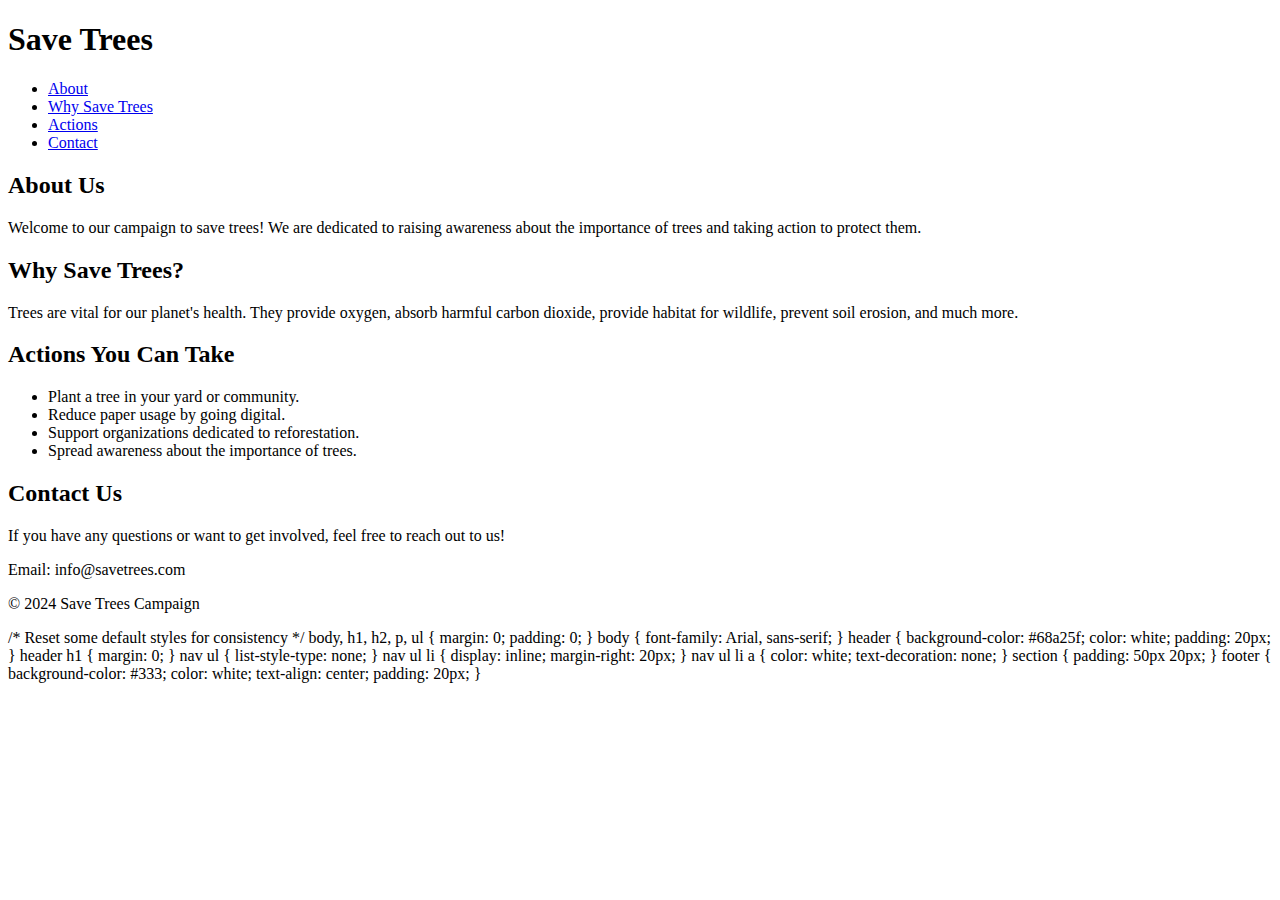
==== index1.html @ fd9792b2 "Create index1.html" ====
<!DOCTYPE html>
<html lang="en">
<head>
  <meta charset="UTF-8">
  <meta name="viewport" content="width=device-width, initial-scale=1.0">
  <title>Save Trees Landing Page</title>
  <link rel="stylesheet" href="styles.css">
</head>
<body>
  <header>
    <h1>Save Trees</h1>
    <nav>
      <ul>
        <li><a href="#about">About</a></li>
        <li><a href="#why">Why Save Trees</a></li>
        <li><a href="#actions">Actions</a></li>
        <li><a href="#contact">Contact</a></li>
      </ul>
    </nav>
  </header>

  <section id="about">
    <h2>About Us</h2>
    <p>Welcome to our campaign to save trees! We are dedicated to raising awareness about the importance of trees and taking action to protect them.</p>
  </section>

  <section id="why">
    <h2>Why Save Trees?</h2>
    <p>Trees are vital for our planet's health. They provide oxygen, absorb harmful carbon dioxide, provide habitat for wildlife, prevent soil erosion, and much more.</p>
  </section>

  <section id="actions">
    <h2>Actions You Can Take</h2>
    <ul>
      <li>Plant a tree in your yard or community.</li>
      <li>Reduce paper usage by going digital.</li>
      <li>Support organizations dedicated to reforestation.</li>
      <li>Spread awareness about the importance of trees.</li>
    </ul>
  </section>

  <section id="contact">
    <h2>Contact Us</h2>
    <p>If you have any questions or want to get involved, feel free to reach out to us!</p>
    <p>Email: info@savetrees.com</p>
  </section>

  <footer>
    <p>&copy; 2024 Save Trees Campaign</p>
  </footer>
</body>
</html>
/* Reset some default styles for consistency */
body, h1, h2, p, ul {
  margin: 0;
  padding: 0;
}

body {
  font-family: Arial, sans-serif;
}

header {
  background-color: #68a25f;
  color: white;
  padding: 20px;
}

header h1 {
  margin: 0;
}

nav ul {
  list-style-type: none;
}

nav ul li {
  display: inline;
  margin-right: 20px;
}

nav ul li a {
  color: white;
  text-decoration: none;
}

section {
  padding: 50px 20px;
}

footer {
  background-color: #333;
  color: white;
  text-align: center;
  padding: 20px;
}
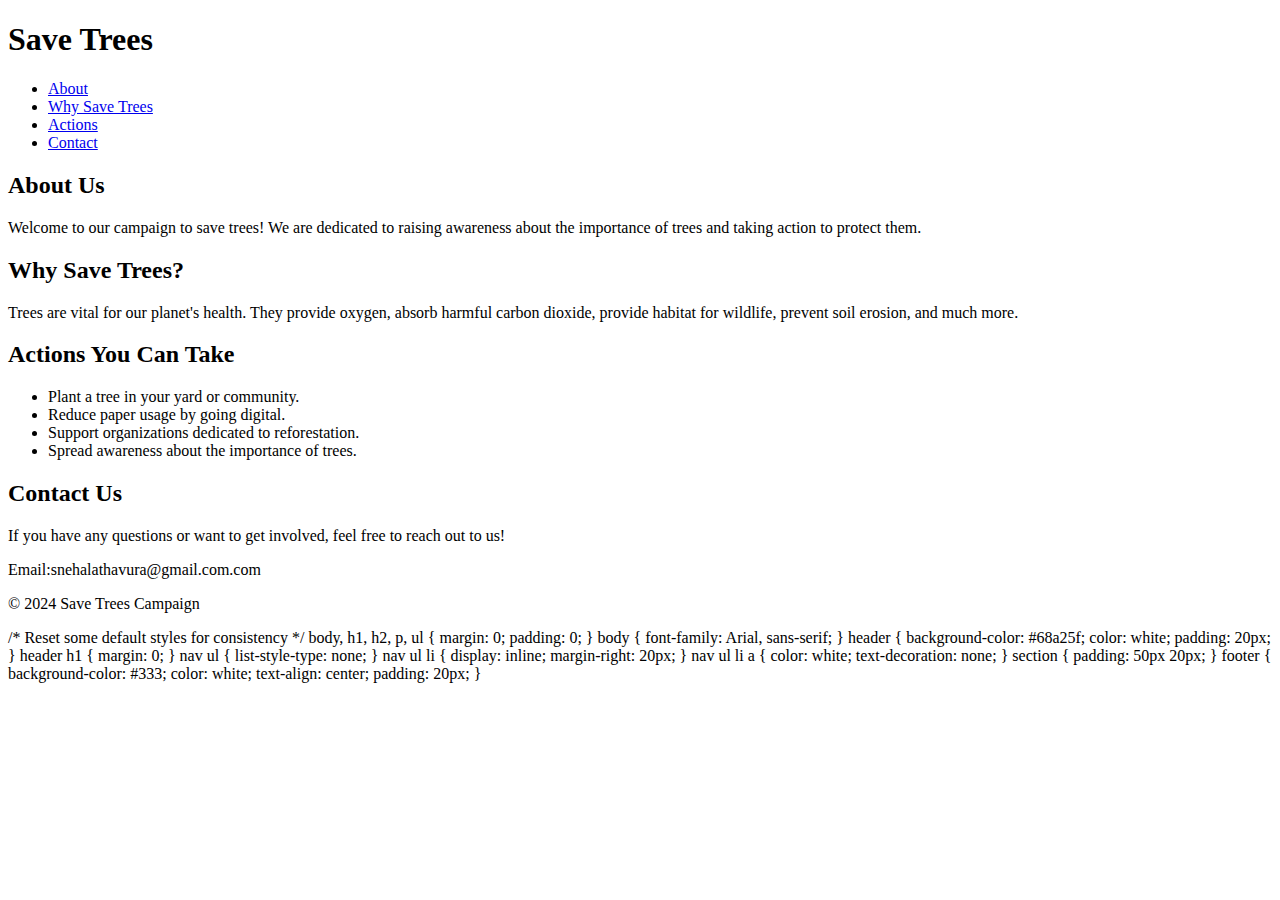
==== commit 8f03c45c: "Update index1.html" ====
--- a/index1.html
+++ b/index1.html
@@ -42,7 +42,7 @@
   <section id="contact">
     <h2>Contact Us</h2>
     <p>If you have any questions or want to get involved, feel free to reach out to us!</p>
-    <p>Email: info@savetrees.com</p>
+    <p>Email:snehalathavura@gmail.com.com</p>
   </section>
 
   <footer>
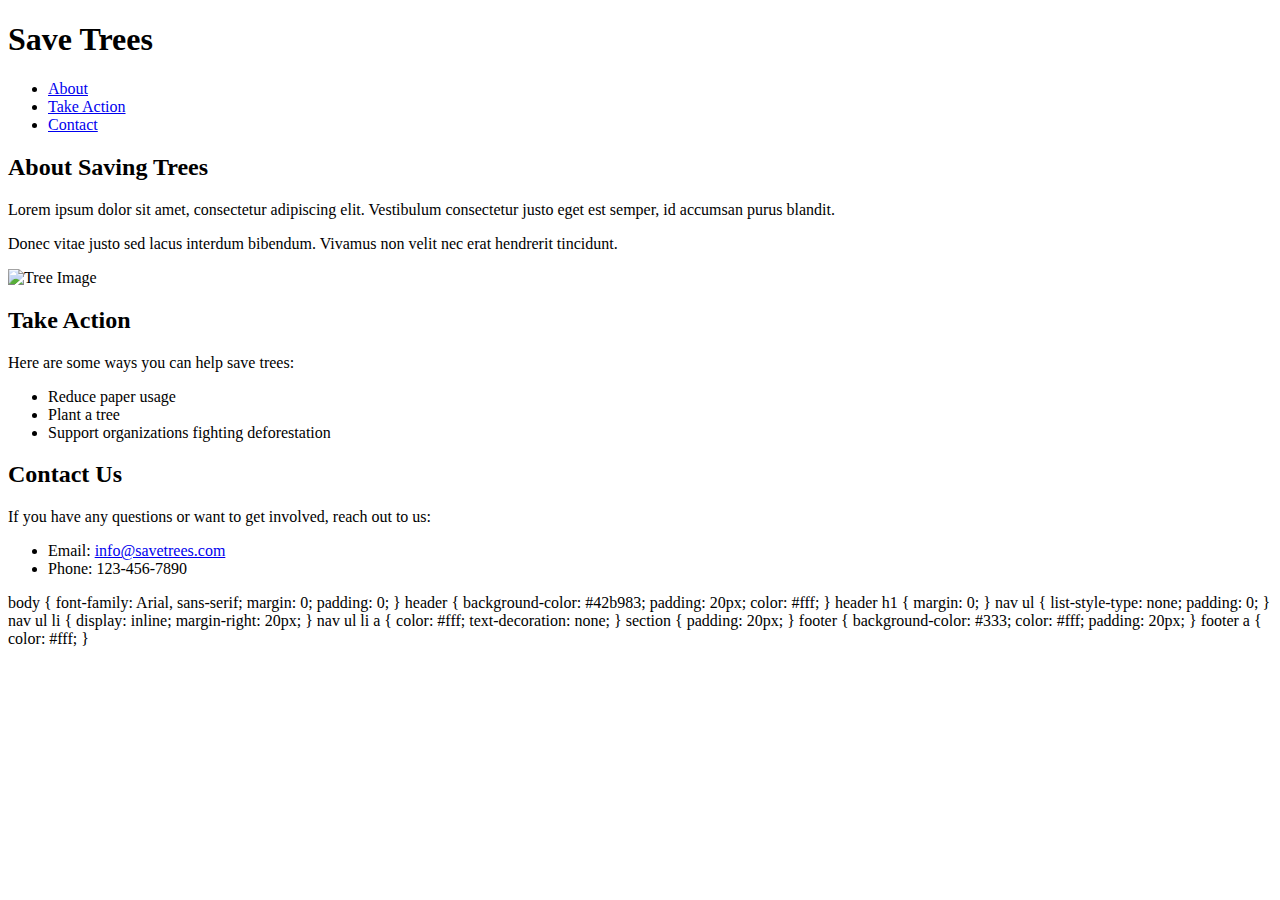
==== commit 9bf21017: "Update index1.html" ====
--- a/index1.html
+++ b/index1.html
@@ -1,96 +1,91 @@
 <!DOCTYPE html>
 <html lang="en">
 <head>
-  <meta charset="UTF-8">
-  <meta name="viewport" content="width=device-width, initial-scale=1.0">
-  <title>Save Trees Landing Page</title>
-  <link rel="stylesheet" href="styles.css">
+    <meta charset="UTF-8">
+    <meta name="viewport" content="width=device-width, initial-scale=1.0">
+    <title>Save Trees Landing Page</title>
+    <link rel="stylesheet" href="styles.css">
 </head>
 <body>
-  <header>
-    <h1>Save Trees</h1>
-    <nav>
-      <ul>
-        <li><a href="#about">About</a></li>
-        <li><a href="#why">Why Save Trees</a></li>
-        <li><a href="#actions">Actions</a></li>
-        <li><a href="#contact">Contact</a></li>
-      </ul>
-    </nav>
-  </header>
+    <header>
+        <h1>Save Trees</h1>
+        <nav>
+            <ul>
+                <li><a href="#about">About</a></li>
+                <li><a href="#take-action">Take Action</a></li>
+                <li><a href="#contact">Contact</a></li>
+            </ul>
+        </nav>
+    </header>
 
-  <section id="about">
-    <h2>About Us</h2>
-    <p>Welcome to our campaign to save trees! We are dedicated to raising awareness about the importance of trees and taking action to protect them.</p>
-  </section>
+    <section id="about">
+        <h2>About Saving Trees</h2>
+        <p>Lorem ipsum dolor sit amet, consectetur adipiscing elit. Vestibulum consectetur justo eget est semper, id accumsan purus blandit.</p>
+        <p>Donec vitae justo sed lacus interdum bibendum. Vivamus non velit nec erat hendrerit tincidunt.</p>
+        <img src="C:\Users\SNEHA LATHA\Downloads\tree.jpeg" alt="Tree Image">
+    </section>
 
-  <section id="why">
-    <h2>Why Save Trees?</h2>
-    <p>Trees are vital for our planet's health. They provide oxygen, absorb harmful carbon dioxide, provide habitat for wildlife, prevent soil erosion, and much more.</p>
-  </section>
+    <section id="take-action">
+        <h2>Take Action</h2>
+        <p>Here are some ways you can help save trees:</p>
+        <ul>
+            <li>Reduce paper usage</li>
+            <li>Plant a tree</li>
+            <li>Support organizations fighting deforestation</li>
+        </ul>
+    </section>
 
-  <section id="actions">
-    <h2>Actions You Can Take</h2>
-    <ul>
-      <li>Plant a tree in your yard or community.</li>
-      <li>Reduce paper usage by going digital.</li>
-      <li>Support organizations dedicated to reforestation.</li>
-      <li>Spread awareness about the importance of trees.</li>
-    </ul>
-  </section>
-
-  <section id="contact">
-    <h2>Contact Us</h2>
-    <p>If you have any questions or want to get involved, feel free to reach out to us!</p>
-    <p>Email:snehalathavura@gmail.com.com</p>
-  </section>
-
-  <footer>
-    <p>&copy; 2024 Save Trees Campaign</p>
-  </footer>
+    <footer id="contact">
+        <h2>Contact Us</h2>
+        <p>If you have any questions or want to get involved, reach out to us:</p>
+        <ul>
+            <li>Email: <a href="mailto:info@savetrees.com">info@savetrees.com</a></li>
+            <li>Phone: 123-456-7890</li>
+        </ul>
+    </footer>
 </body>
 </html>
-/* Reset some default styles for consistency */
-body, h1, h2, p, ul {
-  margin: 0;
-  padding: 0;
-}
-
 body {
-  font-family: Arial, sans-serif;
+    font-family: Arial, sans-serif;
+    margin: 0;
+    padding: 0;
 }
 
 header {
-  background-color: #68a25f;
-  color: white;
-  padding: 20px;
+    background-color: #42b983;
+    padding: 20px;
+    color: #fff;
 }
 
 header h1 {
-  margin: 0;
+    margin: 0;
 }
 
 nav ul {
-  list-style-type: none;
+    list-style-type: none;
+    padding: 0;
 }
 
 nav ul li {
-  display: inline;
-  margin-right: 20px;
+    display: inline;
+    margin-right: 20px;
 }
 
 nav ul li a {
-  color: white;
-  text-decoration: none;
+    color: #fff;
+    text-decoration: none;
 }
 
 section {
-  padding: 50px 20px;
+    padding: 20px;
 }
 
 footer {
-  background-color: #333;
-  color: white;
-  text-align: center;
-  padding: 20px;
+    background-color: #333;
+    color: #fff;
+    padding: 20px;
 }
+
+footer a {
+    color: #fff;
+}
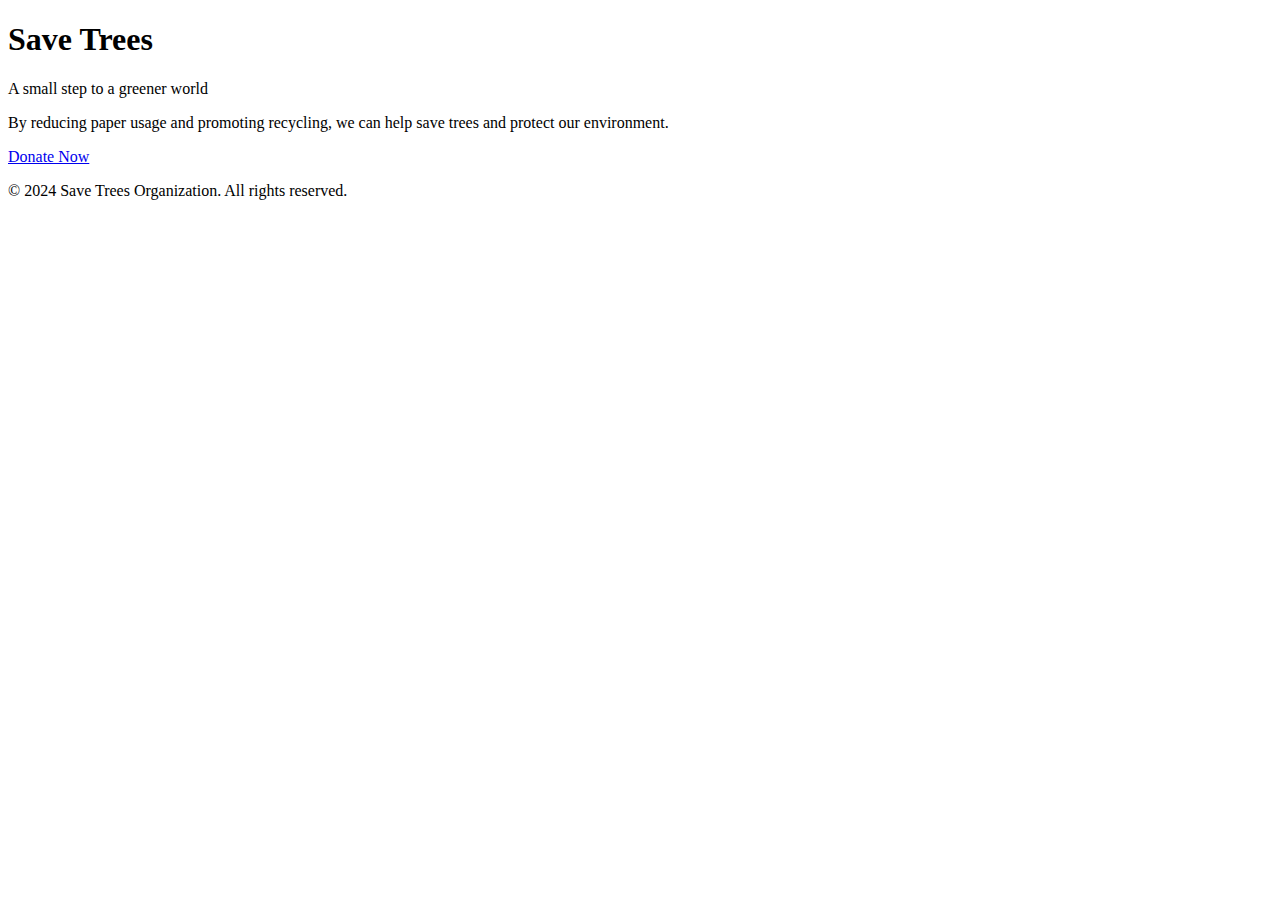
==== commit 0c91a56e: "Update index1.html" ====
--- a/index1.html
+++ b/index1.html
@@ -9,83 +9,14 @@
 <body>
     <header>
         <h1>Save Trees</h1>
-        <nav>
-            <ul>
-                <li><a href="#about">About</a></li>
-                <li><a href="#take-action">Take Action</a></li>
-                <li><a href="#contact">Contact</a></li>
-            </ul>
-        </nav>
+        <p>A small step to a greener world</p>
     </header>
-
-    <section id="about">
-        <h2>About Saving Trees</h2>
-        <p>Lorem ipsum dolor sit amet, consectetur adipiscing elit. Vestibulum consectetur justo eget est semper, id accumsan purus blandit.</p>
-        <p>Donec vitae justo sed lacus interdum bibendum. Vivamus non velit nec erat hendrerit tincidunt.</p>
-        <img src="C:\Users\SNEHA LATHA\Downloads\tree.jpeg" alt="Tree Image">
+    <section class="content">
+        <p>By reducing paper usage and promoting recycling, we can help save trees and protect our environment.</p>
+        <a href="https://www.example.com/donate" class="cta-btn">Donate Now</a>
     </section>
-
-    <section id="take-action">
-        <h2>Take Action</h2>
-        <p>Here are some ways you can help save trees:</p>
-        <ul>
-            <li>Reduce paper usage</li>
-            <li>Plant a tree</li>
-            <li>Support organizations fighting deforestation</li>
-        </ul>
-    </section>
-
-    <footer id="contact">
-        <h2>Contact Us</h2>
-        <p>If you have any questions or want to get involved, reach out to us:</p>
-        <ul>
-            <li>Email: <a href="mailto:info@savetrees.com">info@savetrees.com</a></li>
-            <li>Phone: 123-456-7890</li>
-        </ul>
+    <footer>
+        <p>© 2024 Save Trees Organization. All rights reserved.</p>
     </footer>
 </body>
 </html>
-body {
-    font-family: Arial, sans-serif;
-    margin: 0;
-    padding: 0;
-}
-
-header {
-    background-color: #42b983;
-    padding: 20px;
-    color: #fff;
-}
-
-header h1 {
-    margin: 0;
-}
-
-nav ul {
-    list-style-type: none;
-    padding: 0;
-}
-
-nav ul li {
-    display: inline;
-    margin-right: 20px;
-}
-
-nav ul li a {
-    color: #fff;
-    text-decoration: none;
-}
-
-section {
-    padding: 20px;
-}
-
-footer {
-    background-color: #333;
-    color: #fff;
-    padding: 20px;
-}
-
-footer a {
-    color: #fff;
-}
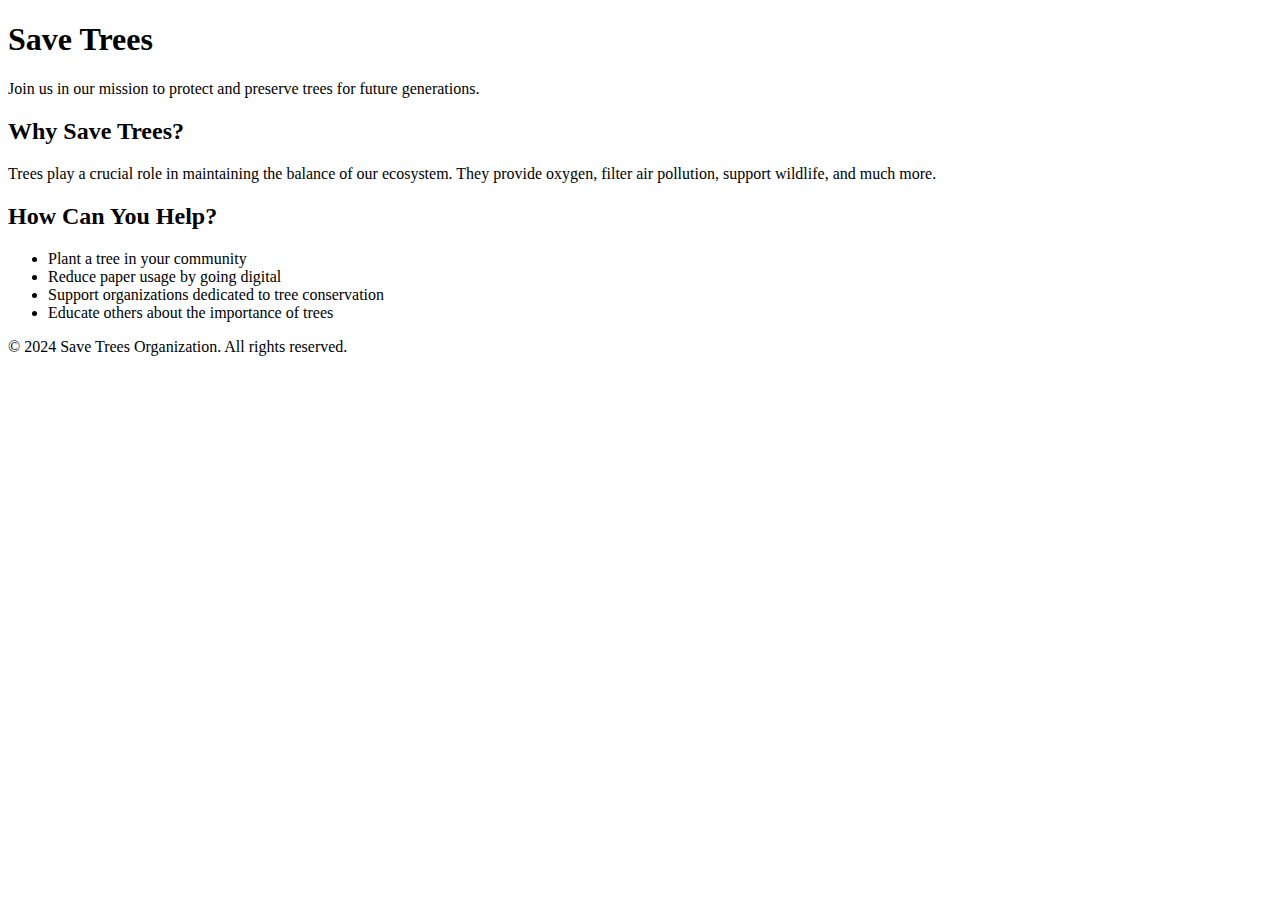
==== commit b4e1462f: "Update index1.html" ====
--- a/index1.html
+++ b/index1.html
@@ -3,20 +3,27 @@
 <head>
     <meta charset="UTF-8">
     <meta name="viewport" content="width=device-width, initial-scale=1.0">
-    <title>Save Trees Landing Page</title>
+    <title>Save Trees</title>
     <link rel="stylesheet" href="styles.css">
 </head>
 <body>
     <header>
         <h1>Save Trees</h1>
-        <p>A small step to a greener world</p>
+        <p>Join us in our mission to protect and preserve trees for future generations.</p>
     </header>
-    <section class="content">
-        <p>By reducing paper usage and promoting recycling, we can help save trees and protect our environment.</p>
-        <a href="https://www.example.com/donate" class="cta-btn">Donate Now</a>
+    <section class="main-content">
+        <h2>Why Save Trees?</h2>
+        <p>Trees play a crucial role in maintaining the balance of our ecosystem. They provide oxygen, filter air pollution, support wildlife, and much more.</p>
+        <h2>How Can You Help?</h2>
+        <ul>
+            <li>Plant a tree in your community</li>
+            <li>Reduce paper usage by going digital</li>
+            <li>Support organizations dedicated to tree conservation</li>
+            <li>Educate others about the importance of trees</li>
+        </ul>
     </section>
     <footer>
-        <p>© 2024 Save Trees Organization. All rights reserved.</p>
+        <p>&copy; 2024 Save Trees Organization. All rights reserved.</p>
     </footer>
 </body>
 </html>
